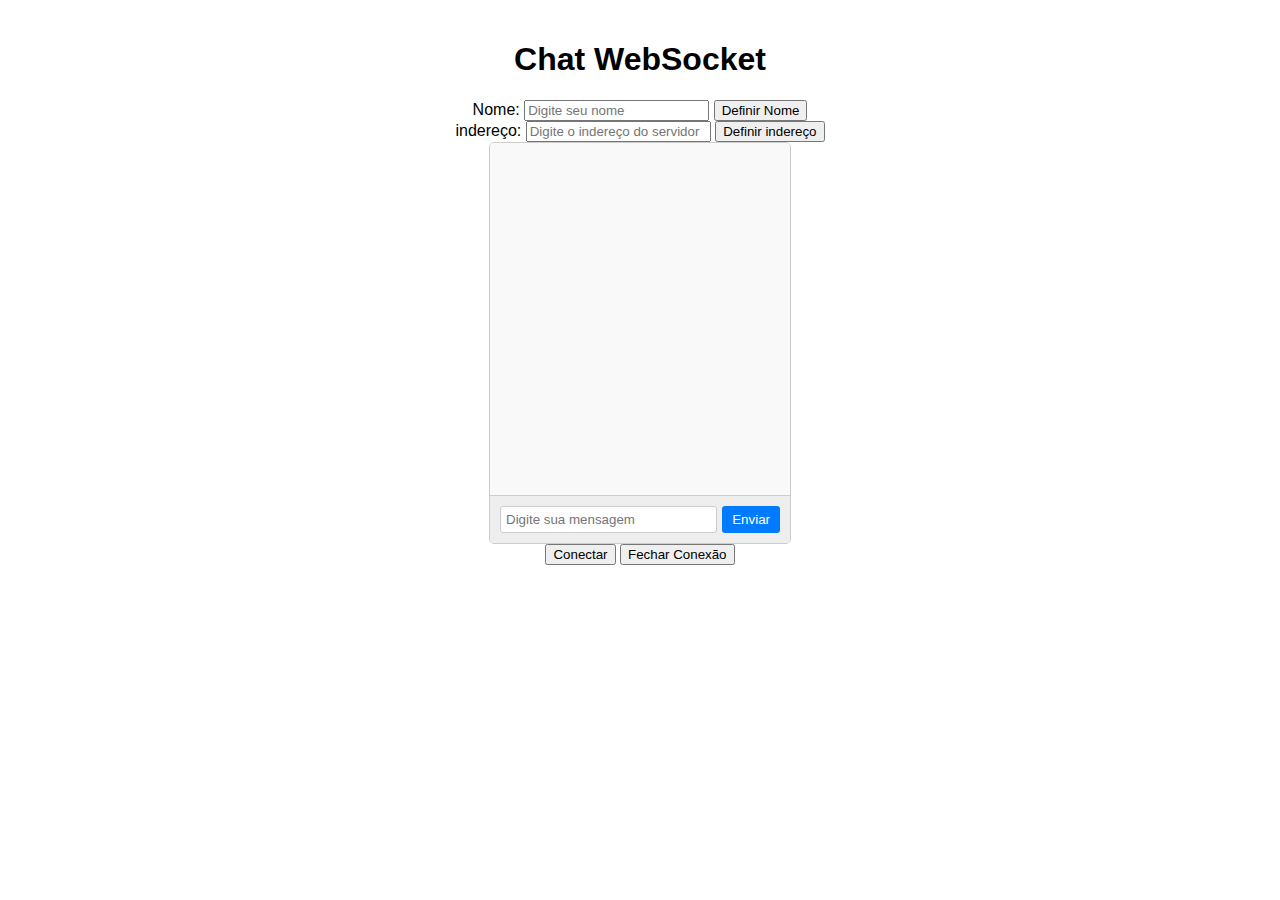
==== site/index.html @ 3b4c2539 "Add files via upload" ====
<!DOCTYPE html>
<html lang="pt-br">
<head>
    <meta charset="UTF-8">
    <meta name="viewport" content="width=device-width, initial-scale=1.0">
    <title>Teste_Socket</title>
    <script src="script.js"></script>
    <link rel="stylesheet" href="style.css">
</head>
<body>
    <div id="pricipal">
        <h1>Chat WebSocket</h1>
        <div>
            <label for="nome">Nome:</label>
            <input type="text" id="nome" placeholder="Digite seu nome">
            <button onclick="nome()">Definir Nome</button>
        </div>
        <div>
            <label for="indereco">indereço:</label>
            <input type="text" id="nome" placeholder="Digite o indereço do servidor">
            <button onclick="indereco()">Definir indereço</button>
        </div>
        <div id="chat-container">
            <div id="chat"></div>
            <div id="chat-input">
                <input type="text" id="messagem" placeholder="Digite sua mensagem">
                <button onclick="msg()">Enviar</button>
            </div>
        </div>
        <div>
            <button onclick="conectar()">Conectar</button>
            <button onclick="fechar()">Fechar Conexão</button>
        </div>
    </div>
</body>
</html>
---- site/style.css ----
body {
    font-family: Arial, sans-serif;
    margin: 20px;
}
#pricipal {
    display: flex;
    flex-direction: column;
    justify-content: center;
    align-items: center;
}
#chat-container {
    border: 1px solid #ccc;
    border-radius: 5px;
    width: 300px;
    height: 400px;
    display: flex;
    flex-direction: column;
    overflow: hidden;
}
#chat {
    flex: 1;
    padding: 10px;
    overflow-y: auto;
    background-color: #f9f9f9;
}
#chat p {
    margin: 5px 0;
}
#chat-input {
    display: flex;
    gap: 5px;
    padding: 10px;
    background-color: #eee;
    border-top: 1px solid #ccc;
}
#chat-input input {
    flex: 1;
    padding: 5px;
    border: 1px solid #ccc;
    border-radius: 3px;
}
#chat-input button {
    padding: 5px 10px;
    background-color: #007bff;
    color: white;
    border: none;
    border-radius: 3px;
    cursor: pointer;
}
#chat-input button:hover {
    background-color: #0056b3;
}
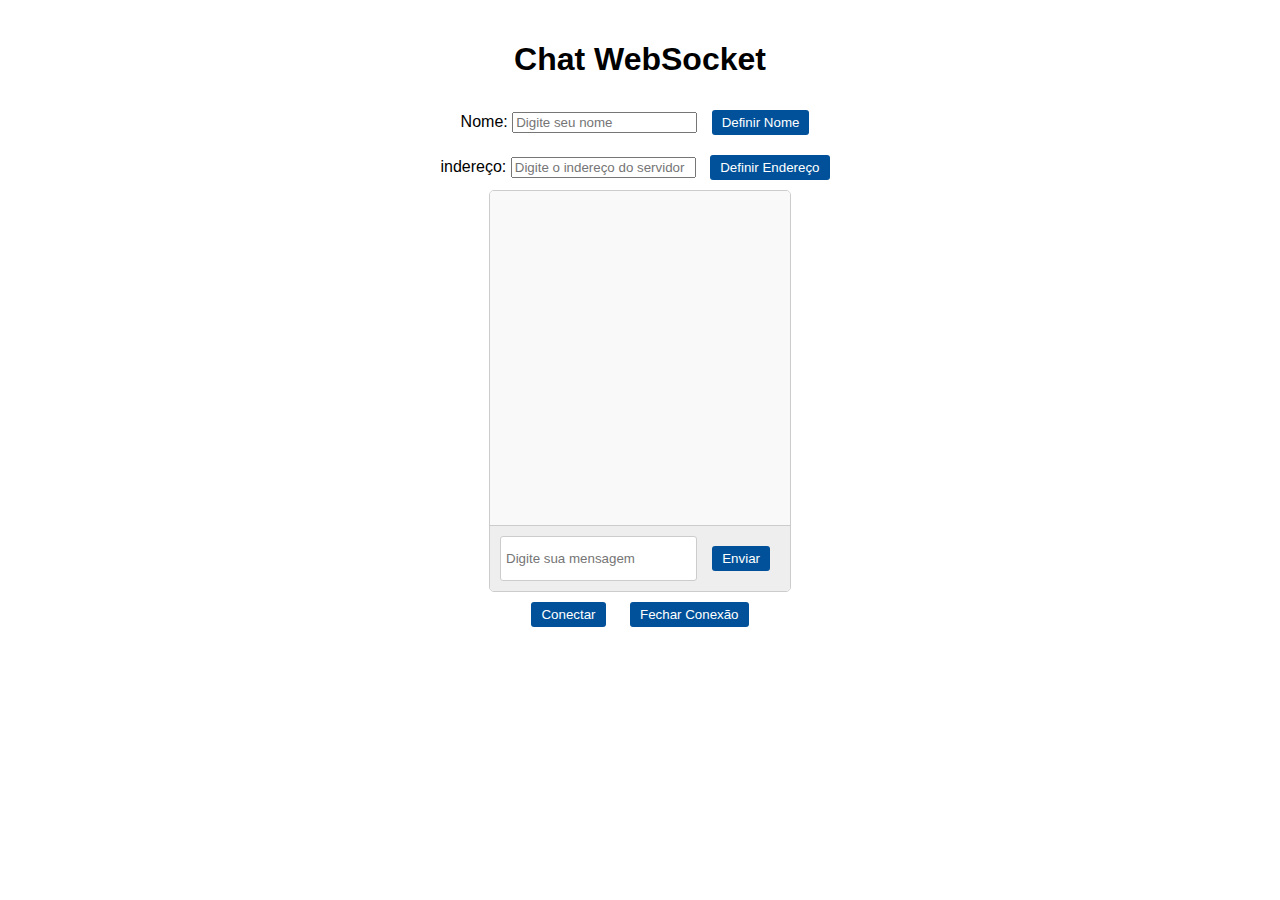
==== commit 1e85bf48: "Update index.html" ====
--- a/site/index.html
+++ b/site/index.html
@@ -17,8 +17,8 @@
         </div>
         <div>
             <label for="indereco">indereço:</label>
-            <input type="text" id="nome" placeholder="Digite o indereço do servidor">
-            <button onclick="indereco()">Definir indereço</button>
+            <input type="text" id="indereco" placeholder="Digite o indereço do servidor">
+            <button onclick="SetIndereco()">Definir Endereço</button>
         </div>
         <div id="chat-container">
             <div id="chat"></div>
@@ -33,4 +33,4 @@
         </div>
     </div>
 </body>
-</html>+</html>
--- a/site/style.css
+++ b/site/style.css
@@ -1,6 +1,16 @@
 body {
-    font-family: Arial, sans-serif;
     margin: 20px;
+    font-family:Arial, Helvetica, sans-serif; 
+}
+button {
+    margin: 10px;
+    border-bottom: none;
+    background-color: #005199;
+    color: white;
+    border-radius: 3px;
+    border-style:hidden ;
+    padding: 5px 10px;
+    cursor: pointer;
 }
 #pricipal {
     display: flex;
@@ -39,14 +49,7 @@
     border: 1px solid #ccc;
     border-radius: 3px;
 }
-#chat-input button {
-    padding: 5px 10px;
-    background-color: #007bff;
-    color: white;
-    border: none;
-    border-radius: 3px;
-    cursor: pointer;
-}
-#chat-input button:hover {
+
+button:hover {
     background-color: #0056b3;
 }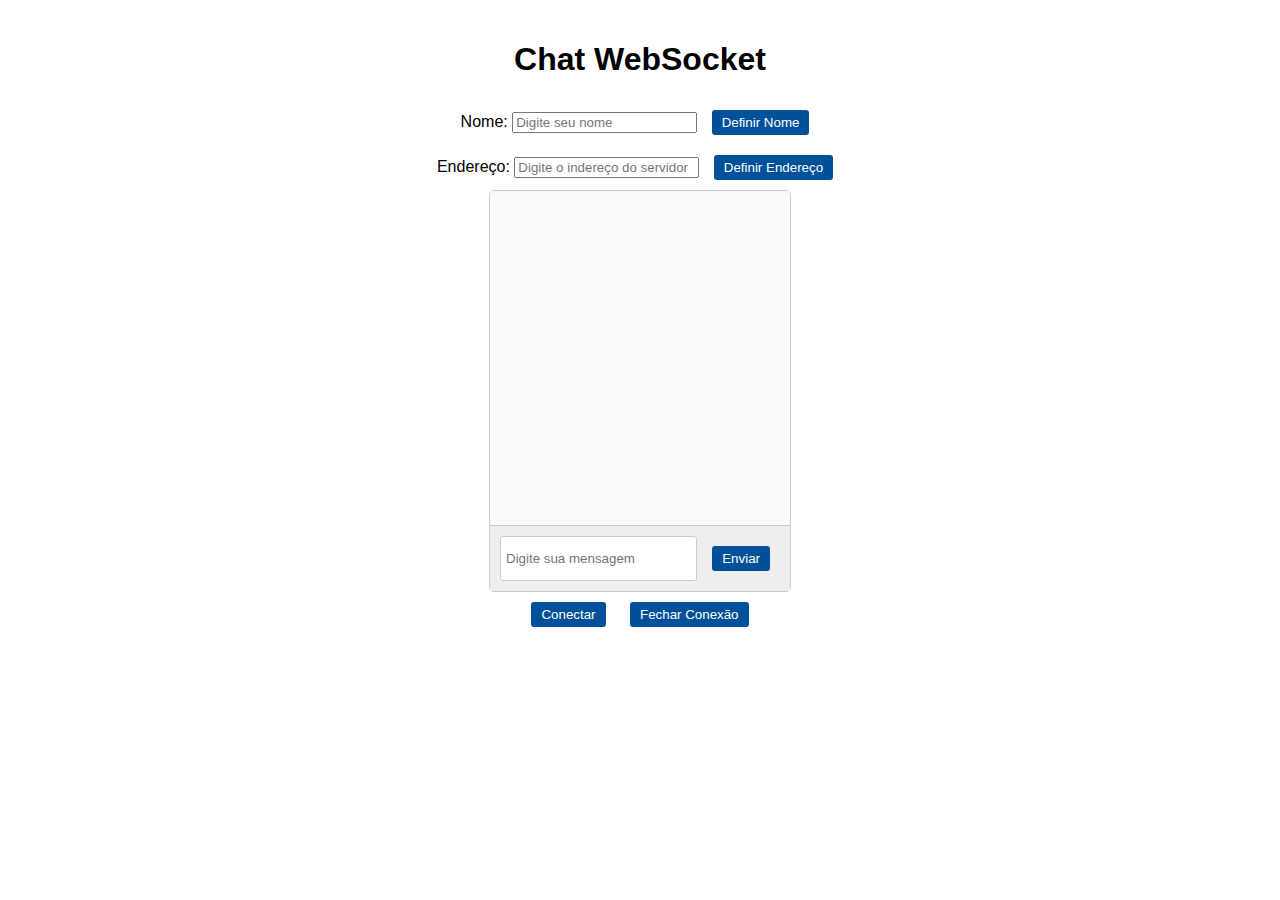
==== commit df5c76e4: "Update index.html" ====
--- a/site/index.html
+++ b/site/index.html
@@ -16,7 +16,7 @@
             <button onclick="nome()">Definir Nome</button>
         </div>
         <div>
-            <label for="indereco">indereço:</label>
+            <label for="indereco">Endereço:</label>
             <input type="text" id="indereco" placeholder="Digite o indereço do servidor">
             <button onclick="SetIndereco()">Definir Endereço</button>
         </div>
